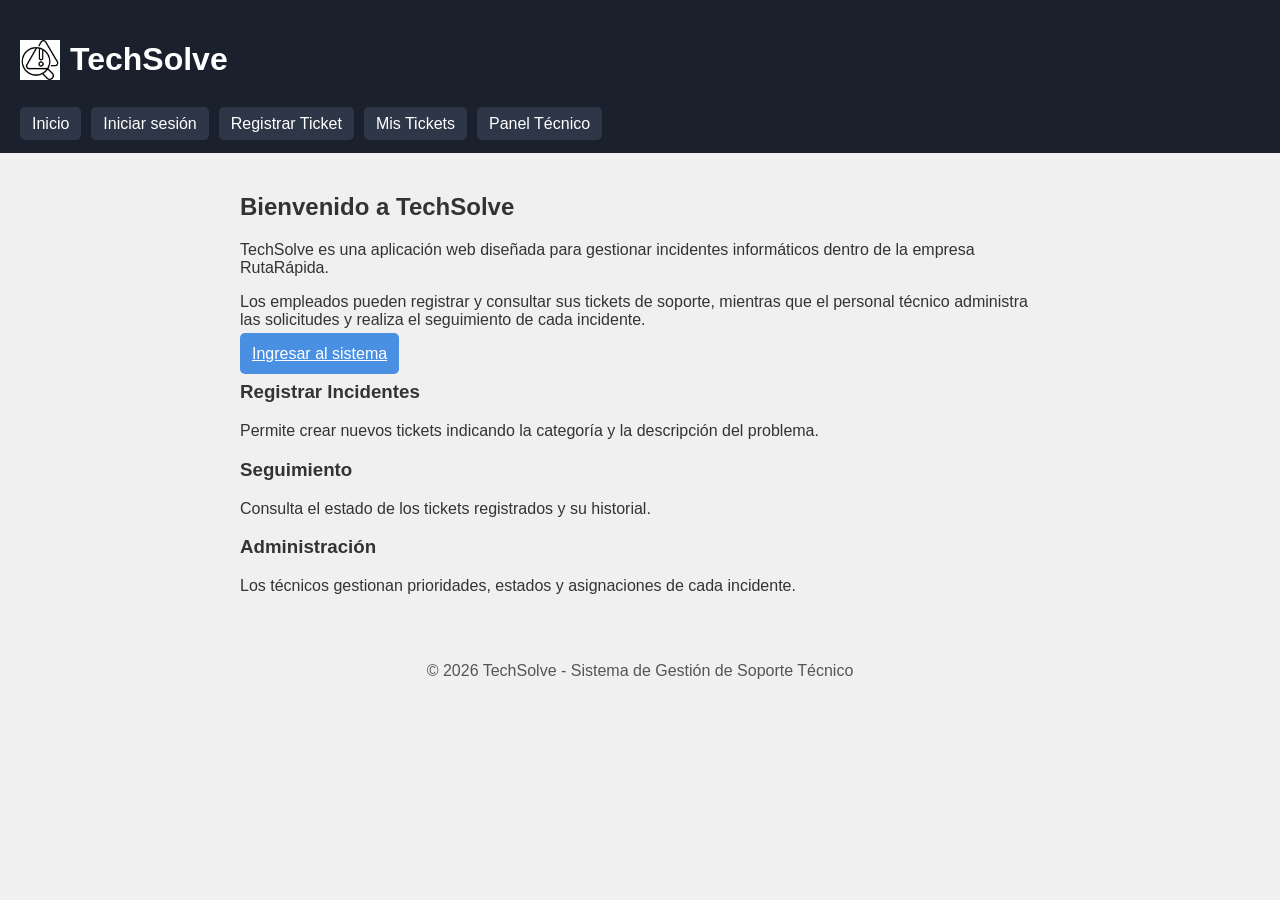
==== Grupo_4_Practicas-main/index.html @ d8ee9f0a "Agregada nueva parte de la página y ver el tema de la configuración porque no tengo idea" ====
<!DOCTYPE html>
<html lang="es">

<head>
    <meta charset="UTF-8">
    <meta name="viewport" content="width=device-width, initial-scale=1.0">
    <title>TechSolve | Portal de Soporte Técnico</title>

    <link rel="stylesheet" href="css/styles.css">
</head>

<body>

    <header>
        <div class="logo">
            <img src="img/logo.jpg" alt="Logo TechSolve">
            <h1>TechSolve</h1>
        </div>

        <nav>
            <ul>
                <li><a href="index.html">Inicio</a></li>
                <li><a href="pages/login.html">Iniciar sesión</a></li>
                <li><a href="pages/registrar-ticket.html">Registrar Ticket</a></li>
                <li><a href="pages/mis-tickets.html">Mis Tickets</a></li>
                <li><a href="pages/panel-tecnico.html">Panel Técnico</a></li>
            </ul>
        </nav>
    </header>

    <main>

        <section class="bienvenida">
            <h2>Bienvenido a TechSolve</h2>

            <p>
                TechSolve es una aplicación web diseñada para gestionar incidentes
                informáticos dentro de la empresa RutaRápida.
            </p>

            <p>
                Los empleados pueden registrar y consultar sus tickets de soporte,
                mientras que el personal técnico administra las solicitudes y realiza
                el seguimiento de cada incidente.
            </p>

            <a href="pages/login.html" class="boton">
                Ingresar al sistema
            </a>

        </section>

        <section class="funciones">

            <article>
                <h3>Registrar Incidentes</h3>

                <p>
                    Permite crear nuevos tickets indicando la categoría y la
                    descripción del problema.
                </p>
            </article>

            <article>
                <h3>Seguimiento</h3>

                <p>
                    Consulta el estado de los tickets registrados y su historial.
                </p>
            </article>

            <article>
                <h3>Administración</h3>

                <p>
                    Los técnicos gestionan prioridades, estados y asignaciones de
                    cada incidente.
                </p>
            </article>

        </section>

    </main>

    <footer>

        <p>
            © 2026 TechSolve - Sistema de Gestión de Soporte Técnico
        </p>
    
    </footer>

</body>

</html>
---- Grupo_4_Practicas-main/css/styles.css ----
﻿body {
    margin: 0;
    font-family: Arial, sans-serif;
    background: #f0f0f0;
    color: #333;
}

header {
    background: #1a202c;
    color: #fff;
    padding: 20px;
}

.logo {
    display: inline-flex;
    align-items: center;
    gap: 10px;
}

.logo img {
    width: 40px;
    height: auto;
}

nav {
    margin-top: 15px;
}

nav ul {
    list-style: none;
    padding: 0;
    margin: 0;
    display: flex;
    gap: 10px;
}

nav a {
    color: #fff;
    text-decoration: none;
    padding: 8px 12px;
    border-radius: 5px;
    background: #2d3748;
}

nav a:hover,
nav a.active {
    background: #4a5568;
}

main {
    padding: 20px;
    max-width: 800px;
    margin: 0 auto;
}

.page-header h2 {
    margin: 0 0 10px 0;
    font-size: 26px;
}

.page-header p {
    margin: 0 0 20px 0;
    color: #555;
}

.form-card,
.content-card {
    background: #fff;
    border: 1px solid #ccc;
    border-radius: 8px;
    padding: 20px;
    margin-bottom: 20px;
}

.input-group {
    margin-bottom: 15px;
}

label {
    display: block;
    margin-bottom: 5px;
    font-weight: bold;
}

input {
    width: 100%;
    padding: 10px;
    border: 1px solid #ccc;
    border-radius: 5px;
}

input:focus {
    outline: none;
    border-color: #4a90e2;
}

.boton {
    width: 100%;
    padding: 12px;
    border: none;
    border-radius: 5px;
    background: #4a90e2;
    color: #fff;
    font-size: 16px;
    cursor: pointer;
}

.boton:hover {
    background: #357abd;
}

.boton.secondary {
    background: #e2e8f0;
    color: #333;
}

.error-message {
    color: #d9534f;
    margin-top: 10px;
}

.small-text {
    color: #555;
    font-size: 14px;
}

footer {
    text-align: center;
    padding: 15px;
    color: #555;
}

@media (max-width: 600px) {
    nav ul {
        flex-direction: column;
    }

    header,
    main,
    footer {
        padding: 15px;
    }
}
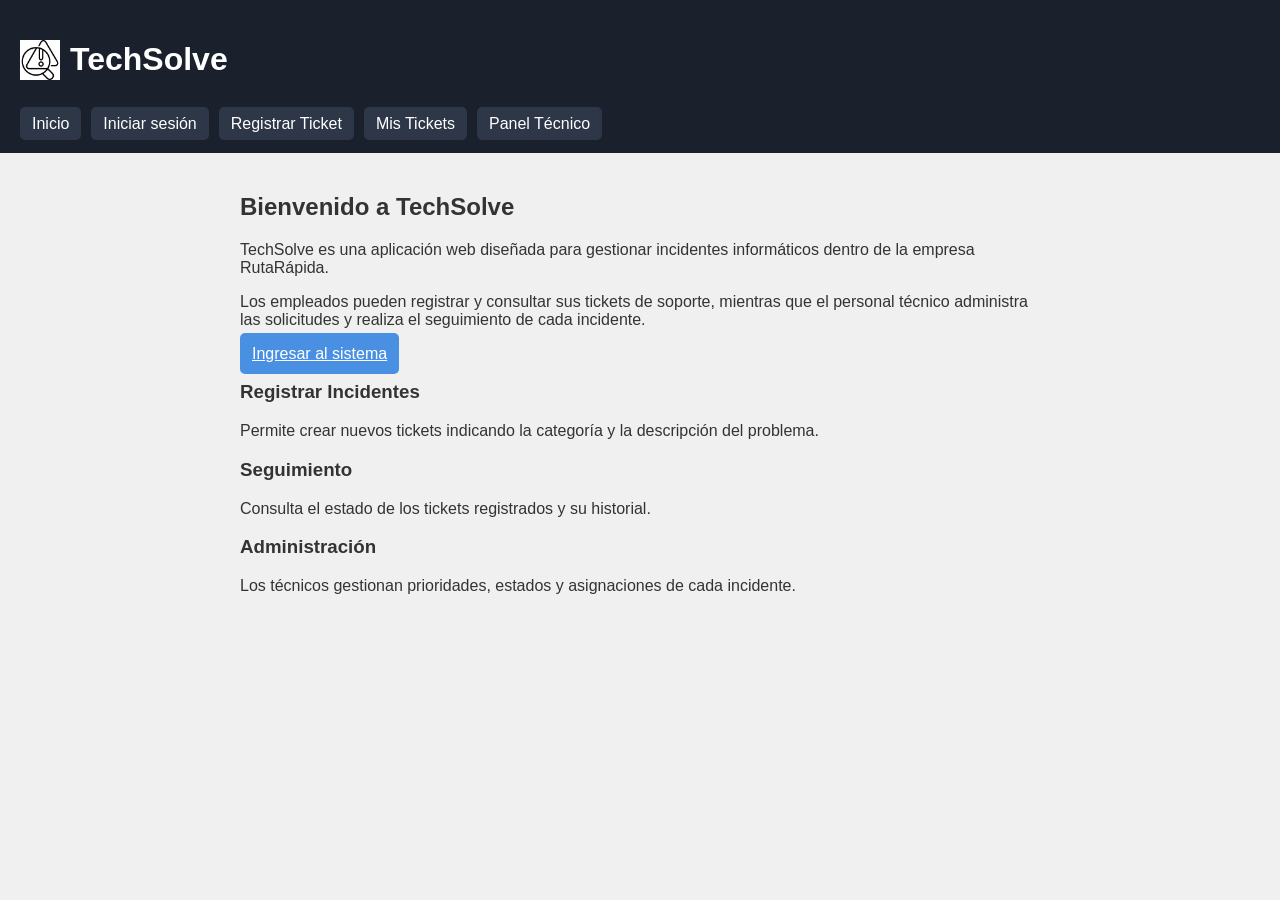
==== commit 9ad6973b: "Guardo mis cambio, ver tema del README" ====
--- a/Grupo_4_Practicas-main/index.html
+++ b/Grupo_4_Practicas-main/index.html
@@ -82,14 +82,6 @@
 
     </main>
 
-    <footer>
-
-        <p>
-            © 2026 TechSolve - Sistema de Gestión de Soporte Técnico
-        </p>
-    
-    </footer>
-
 </body>
 
 </html>
